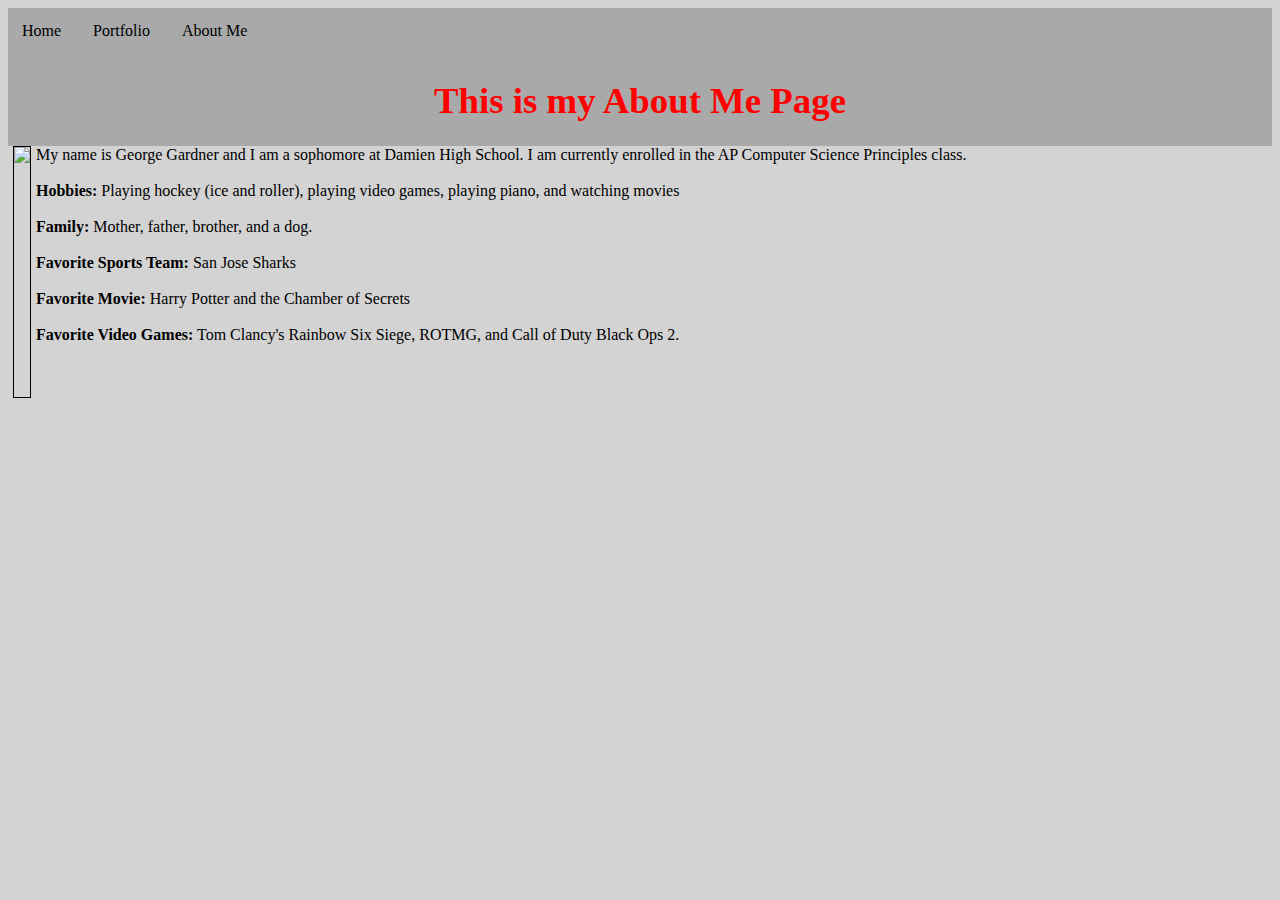
==== aboutmepage.html @ f4e34457 "Add files via upload" ====
<!doctype html>
<html lang="en">
  <head>
  <meta charset="utf-8">
  <title>My Web Page </title>
  <link href="stylesheet(2).css" rel="stylesheet" type="text/css">
  </head>
  <body>
    <!--Title Bar-->
    <div class="scrollmenu">
  <a href="index.html">Home</a>
  <a href="portfolio.html">Portfolio</a>
  <a href="aboutmepage.html">About Me</a>
  <h1>This is my About Me Page</h1>
  </div>
<img src="https://media.giphy.com/media/l0HlHFRbmaZtBRhXG/giphy.gif" height="250" align="left" border="1px" hspace="5px">
   <div class="small">
        My name is George Gardner and I am a sophomore at Damien High School. I am currently enrolled in the AP Computer Science Principles class.
        <br><br>
        <b>Hobbies:</b> Playing hockey (ice and roller), playing video games, playing piano, and watching movies
        <br><br>
        <b>Family:</b> Mother, father, brother, and a dog.
        <br><br>
        <b>Favorite Sports Team:</b> San Jose Sharks
        <br><br>
        <b>Favorite Movie:</b> Harry Potter and the Chamber of Secrets
        <br><br>
        <b>Favorite Video Games:</b> Tom Clancy's Rainbow Six Siege, ROTMG, and Call of Duty Black Ops 2.
        <br><br>
        </td>
      </tr>
    </table>
  </body>
</html>
---- stylesheet(2).css ----
h1{
font-size:2.3em;
text-align:center;
color: #FF0000;
}
div.scrollmenu{
  background-color: #A9A9A9;
overflow:auto;
white-space:nowrap;}

div.scrollmenu a {
  display:inline-block;
  color:black;
  text-align: center;
  padding: 14px;
  text-decoration: none;
}

div.scrollmenu a:hover{
  background-color: #777;
}
 body {
    background-color: #D3D3D3;
}
p {
    background-color: rgb(255,0,255);
}
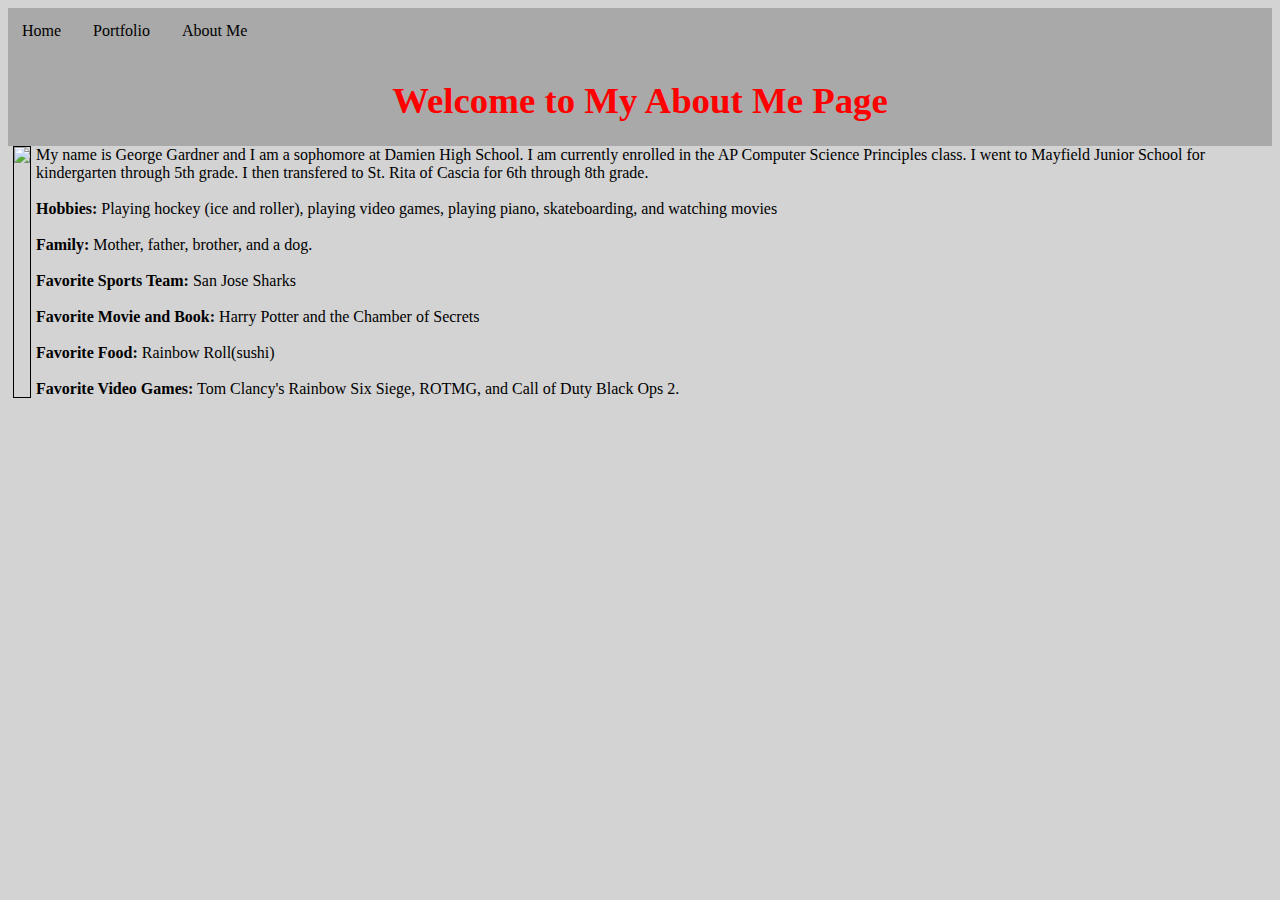
==== commit 7fc42d1c: "Add files via upload" ====
--- a/aboutmepage.html
+++ b/aboutmepage.html
@@ -11,19 +11,21 @@
   <a href="index.html">Home</a>
   <a href="portfolio.html">Portfolio</a>
   <a href="aboutmepage.html">About Me</a>
-  <h1>This is my About Me Page</h1>
+  <h1>Welcome to My About Me Page</h1>
   </div>
 <img src="https://media.giphy.com/media/l0HlHFRbmaZtBRhXG/giphy.gif" height="250" align="left" border="1px" hspace="5px">
    <div class="small">
-        My name is George Gardner and I am a sophomore at Damien High School. I am currently enrolled in the AP Computer Science Principles class.
+        My name is George Gardner and I am a sophomore at Damien High School. I am currently enrolled in the AP Computer Science Principles class. I went to Mayfield Junior School for kindergarten through 5th grade. I then transfered to St. Rita of Cascia for 6th through 8th grade.
         <br><br>
-        <b>Hobbies:</b> Playing hockey (ice and roller), playing video games, playing piano, and watching movies
+        <b>Hobbies:</b> Playing hockey (ice and roller), playing video games, playing piano, skateboarding, and watching movies
         <br><br>
         <b>Family:</b> Mother, father, brother, and a dog.
         <br><br>
         <b>Favorite Sports Team:</b> San Jose Sharks
         <br><br>
-        <b>Favorite Movie:</b> Harry Potter and the Chamber of Secrets
+        <b>Favorite Movie and Book:</b> Harry Potter and the Chamber of Secrets
+        <br><br>
+        <b>Favorite Food:</b> Rainbow Roll(sushi)
         <br><br>
         <b>Favorite Video Games:</b> Tom Clancy's Rainbow Six Siege, ROTMG, and Call of Duty Black Ops 2.
         <br><br>
